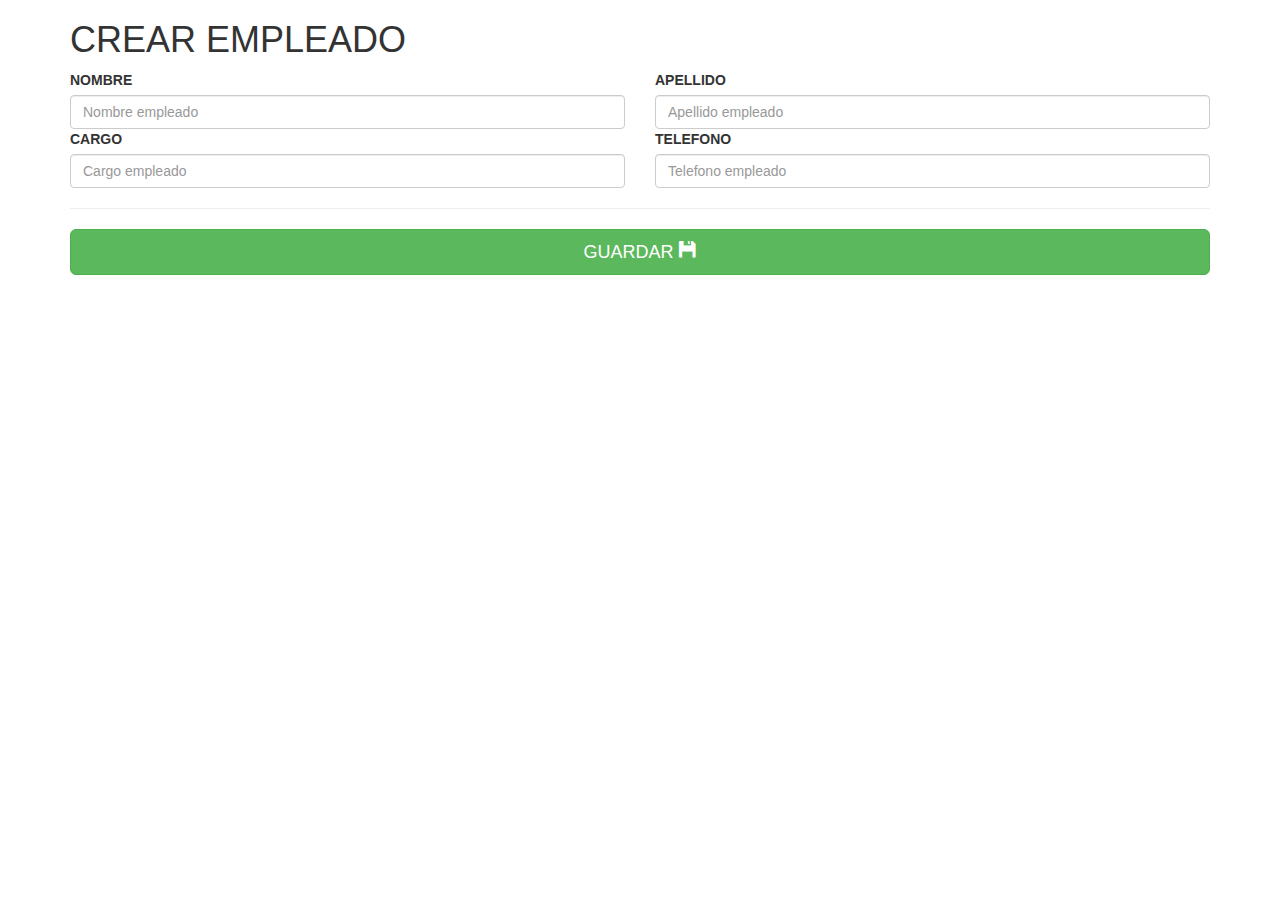
==== websites/crear_empleado.html @ e739e4b9 "Se cargan los archivos al repositorio" ====
<!DOCTYPE html>
<html lang="es">
<head>
    <meta http-equiv="Content-Type" content="text/html; charset=utf-8"/>
    <title>CREAR EMPLEADO</title>
    <meta name="viewport" content="width=device-width, user-scalable=no, initial-scale=1.0, maximum-scale=1.0, minimum-scale=1.0">
    <script src="../js/jquery.js"></script>
    <script src="../js/bootstrap.min.js"></script>
    <link rel="stylesheet" type="text/css" href="../css/bootstrap.min.css">
    <script type="text/javascript">
        $(document).ready(function(){ 
            //alert("funciona");
        });
    </script>
</head>
<body>
    <div class="container">
        <h1>CREAR EMPLEADO</h1>
        <form id="formulario" method="post" action="http://localhost:8080/prueba_oas/crear_empleado.php">
            <div class="row datos_cabecera">
                <div class="col-xs-12 col-md-6">
                    <label for="text_nombre">NOMBRE</label>
                    <input type="text" class="form-control" id="text_nombre" name="text_nombre" placeholder="Nombre empleado" required>
                </div>
                <div class="col-xs-12 col-md-6">
                    <label for="text_apellido">APELLIDO</label>
                    <input type="text" class="form-control" id="text_apellido" name="text_apellido" placeholder="Apellido empleado" required>
                </div>
                <div class="col-xs-12 col-md-6">
                    <label for="text_cargo">CARGO</label>
                    <input type="text" class="form-control" id="text_cargo" name="text_cargo" placeholder="Cargo empleado" required>
                </div>
                <div class="col-xs-12 col-md-6">
                    <label for="text_telefono">TELEFONO</label>
                    <input type="text" class="form-control" id="text_telefono" name="text_telefono" placeholder="Telefono empleado" required>
                </div>
            </div>
            <hr>
            <div class="row">
                <div class="col-xs-12 col-sm-12 col-md-12" style="text-align: left;">
                    <button type="submit" class="btn btn-success btn-lg boton sombra" style="width: 100%;" onclick="">
                        GUARDAR
                        <span class="glyphicon glyphicon-floppy-disk"></span>
                    </button>
                </div> 
            </div>
        </form>
</body>
</html>
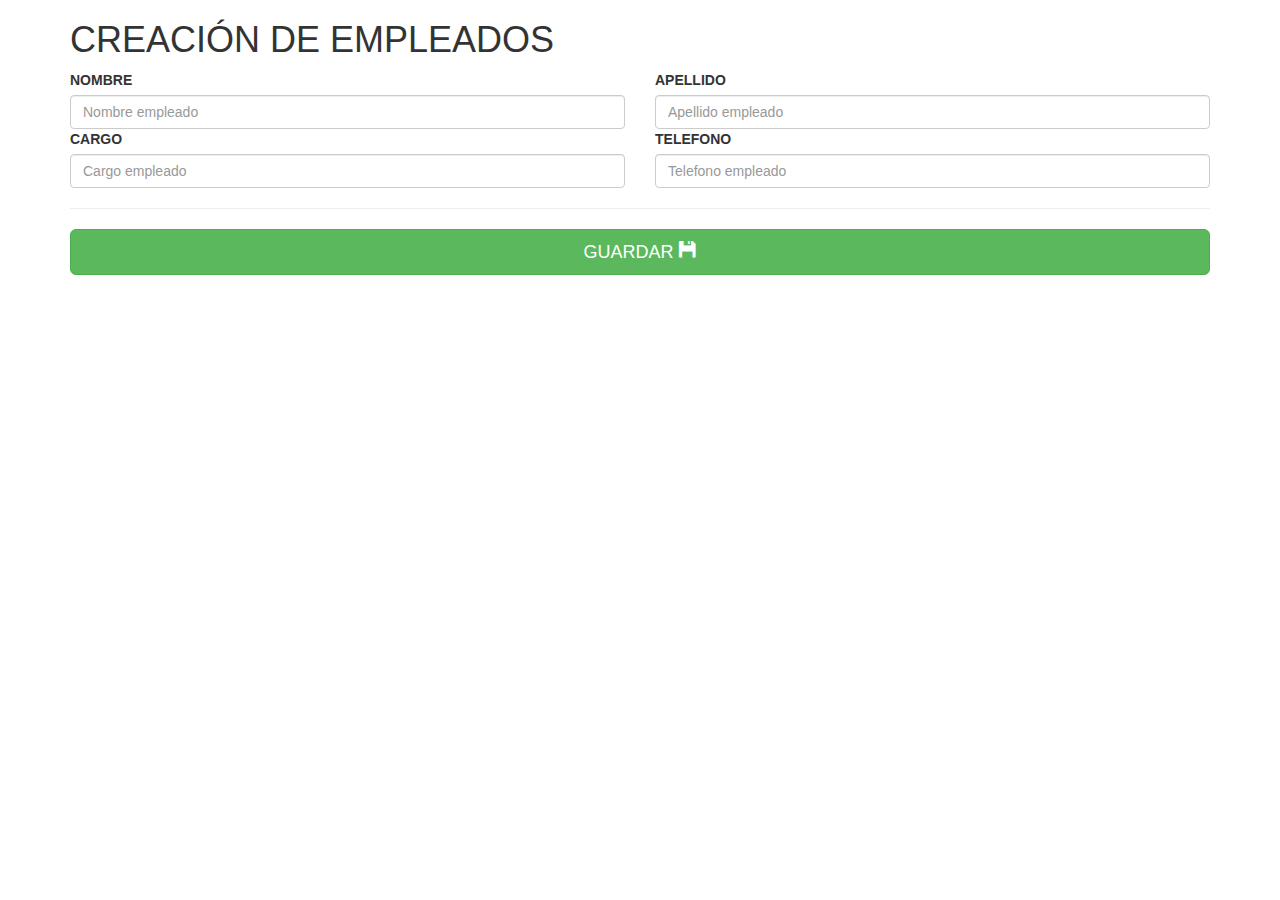
==== commit c8741e6e: "Se hace prueba de cambios al archivo HTML crear_empleado" ====
--- a/websites/crear_empleado.html
+++ b/websites/crear_empleado.html
@@ -15,7 +15,7 @@
 </head>
 <body>
     <div class="container">
-        <h1>CREAR EMPLEADO</h1>
+        <h1>CREACIÓN DE EMPLEADOS</h1>
         <form id="formulario" method="post" action="http://localhost:8080/prueba_oas/crear_empleado.php">
             <div class="row datos_cabecera">
                 <div class="col-xs-12 col-md-6">
